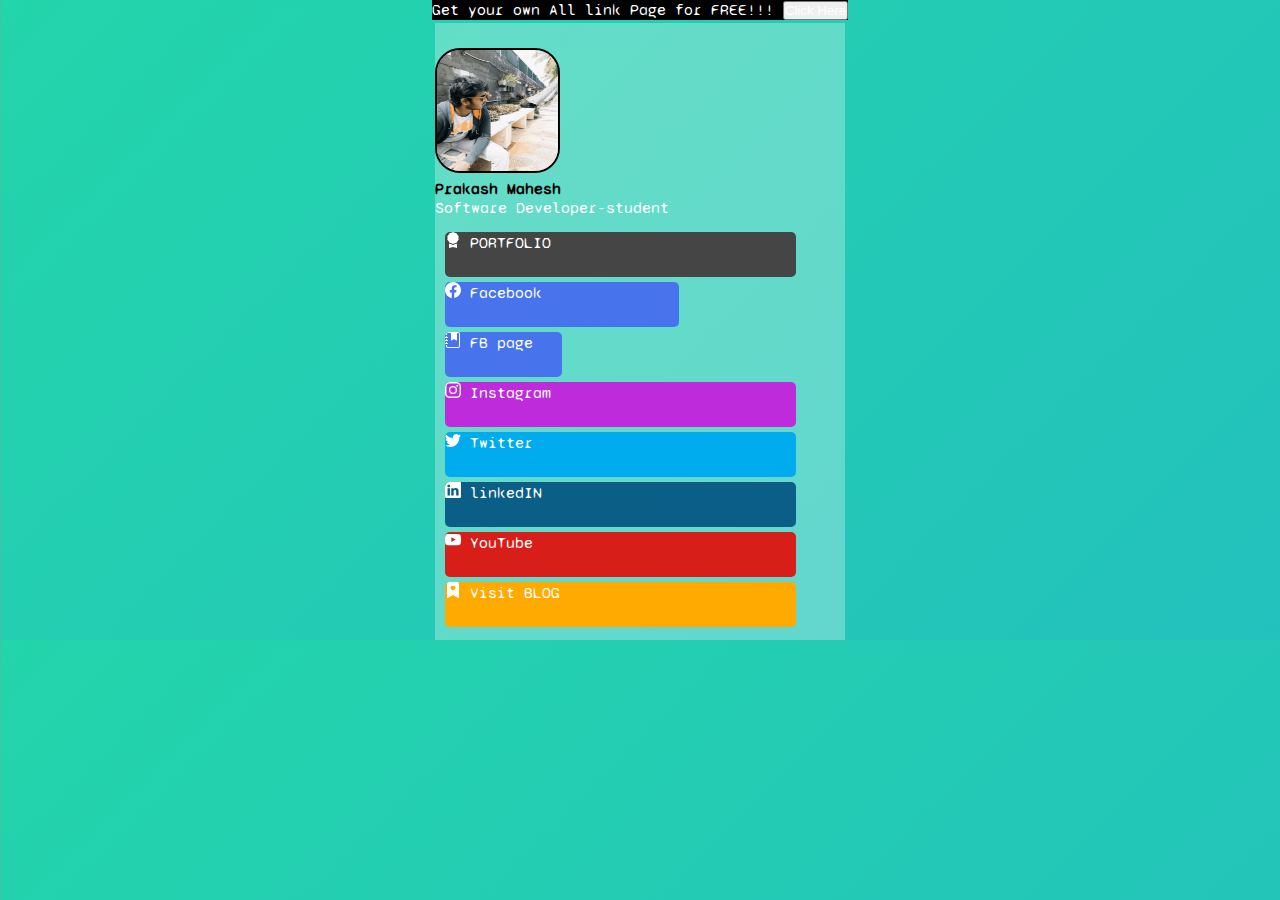
==== index.html @ abde471d "first" ====
<!DOCTYPE html>
<html lang="en">

<head>
    <meta charset="UTF-8">
    <meta http-equiv="X-UA-Compatible" content="IE=edge">
    <meta name="viewport" content="width=device-width, initial-scale=1.0">
    <link rel="stylesheet" href="style.css">
    <link href="https://fonts.googleapis.com/icon?family=Material+Icons" rel="stylesheet">
    <link href="https://cdn.jsdelivr.net/npm/bootstrap@5.0.2/dist/css/bootstrap.min.css" rel="stylesheet"
        integrity="sha384-EVSTQN3/azprG1Anm3QDgpJLIm9Nao0Yz1ztcQTwFspd3yD65VohhpuuCOmLASjC" crossorigin="anonymous">
    <title>My-all link page</title>
</head>

<body>
    <header>
        Get your own All link Page for FREE!!!
        <a href="contruction.html" target="_blank">
            <button type="button" class="btn btn-outline-light" id="here">Click Here</button>
        </a>
    </header>
    <div class="body text-center">
        <div class="text-center">
            <img src="/img/download.png" alt="icon" class="icon">
        </div>
        <div class="des text-center">
            <div class="name">Prakash Mahesh</div>
            <div class="job">Software Developer-student</div>
        </div>
        <div class="cont">
            <a href="http://diino.rf.gd/port/?i=1" target="_blank">
                <div type="button" class="btn" id="port">
                    <svg xmlns="http://www.w3.org/2000/svg" width="16" height="16" fill="currentColor"
                        class="bi bi-award-fill" viewBox="0 0 16 16">
                        <path
                            d="m8 0 1.669.864 1.858.282.842 1.68 1.337 1.32L13.4 6l.306 1.854-1.337 1.32-.842 1.68-1.858.282L8 12l-1.669-.864-1.858-.282-.842-1.68-1.337-1.32L2.6 6l-.306-1.854 1.337-1.32.842-1.68L6.331.864 8 0z" />
                        <path d="M4 11.794V16l4-1 4 1v-4.206l-2.018.306L8 13.126 6.018 12.1 4 11.794z" />
                    </svg>
                    PORTFOLIO
                </div>
            </a>
            <div class="container">
                <a href="https://www.facebook.com/profile.php?id=100039375408764" target="_blank">
                    <div type="button" class="btn" id="fb">
                        <svg xmlns="http://www.w3.org/2000/svg" width="16" height="16" fill="currentColor"
                            class="bi bi-facebook" viewBox="0 0 16 16">
                            <path
                                d="M16 8.049c0-4.446-3.582-8.05-8-8.05C3.58 0-.002 3.603-.002 8.05c0 4.017 2.926 7.347 6.75 7.951v-5.625h-2.03V8.05H6.75V6.275c0-2.017 1.195-3.131 3.022-3.131.876 0 1.791.157 1.791.157v1.98h-1.009c-.993 0-1.303.621-1.303 1.258v1.51h2.218l-.354 2.326H9.25V16c3.824-.604 6.75-3.934 6.75-7.951z" />
                        </svg>
                        Facebook
                    </div>
                </a>
                <a href="contruction.html" target="_blank">
                    <div type="button" class="btn text-nowrap" id="fbpg">
                        <svg xmlns="http://www.w3.org/2000/svg" width="16" height="16" fill="currentColor"
                            class="bi bi-journal-bookmark-fill" viewBox="0 0 16 16">
                            <path fill-rule="evenodd"
                                d="M6 1h6v7a.5.5 0 0 1-.757.429L9 7.083 6.757 8.43A.5.5 0 0 1 6 8V1z" />
                            <path
                                d="M3 0h10a2 2 0 0 1 2 2v12a2 2 0 0 1-2 2H3a2 2 0 0 1-2-2v-1h1v1a1 1 0 0 0 1 1h10a1 1 0 0 0 1-1V2a1 1 0 0 0-1-1H3a1 1 0 0 0-1 1v1H1V2a2 2 0 0 1 2-2z" />
                            <path
                                d="M1 5v-.5a.5.5 0 0 1 1 0V5h.5a.5.5 0 0 1 0 1h-2a.5.5 0 0 1 0-1H1zm0 3v-.5a.5.5 0 0 1 1 0V8h.5a.5.5 0 0 1 0 1h-2a.5.5 0 0 1 0-1H1zm0 3v-.5a.5.5 0 0 1 1 0v.5h.5a.5.5 0 0 1 0 1h-2a.5.5 0 0 1 0-1H1z" />
                        </svg>
                        FB page
                    </div>
                </a>
            </div>
            <a href="https://www.instagram.com/diino_the_dev/" target="_blank">
                <div type="button" class="btn" id="insta">
                    <svg xmlns="http://www.w3.org/2000/svg" width="16" height="16" fill="currentColor"
                        class="bi bi-instagram" viewBox="0 0 16 16">
                        <path
                            d="M8 0C5.829 0 5.556.01 4.703.048 3.85.088 3.269.222 2.76.42a3.917 3.917 0 0 0-1.417.923A3.927 3.927 0 0 0 .42 2.76C.222 3.268.087 3.85.048 4.7.01 5.555 0 5.827 0 8.001c0 2.172.01 2.444.048 3.297.04.852.174 1.433.372 1.942.205.526.478.972.923 1.417.444.445.89.719 1.416.923.51.198 1.09.333 1.942.372C5.555 15.99 5.827 16 8 16s2.444-.01 3.298-.048c.851-.04 1.434-.174 1.943-.372a3.916 3.916 0 0 0 1.416-.923c.445-.445.718-.891.923-1.417.197-.509.332-1.09.372-1.942C15.99 10.445 16 10.173 16 8s-.01-2.445-.048-3.299c-.04-.851-.175-1.433-.372-1.941a3.926 3.926 0 0 0-.923-1.417A3.911 3.911 0 0 0 13.24.42c-.51-.198-1.092-.333-1.943-.372C10.443.01 10.172 0 7.998 0h.003zm-.717 1.442h.718c2.136 0 2.389.007 3.232.046.78.035 1.204.166 1.486.275.373.145.64.319.92.599.28.28.453.546.598.92.11.281.24.705.275 1.485.039.843.047 1.096.047 3.231s-.008 2.389-.047 3.232c-.035.78-.166 1.203-.275 1.485a2.47 2.47 0 0 1-.599.919c-.28.28-.546.453-.92.598-.28.11-.704.24-1.485.276-.843.038-1.096.047-3.232.047s-2.39-.009-3.233-.047c-.78-.036-1.203-.166-1.485-.276a2.478 2.478 0 0 1-.92-.598 2.48 2.48 0 0 1-.6-.92c-.109-.281-.24-.705-.275-1.485-.038-.843-.046-1.096-.046-3.233 0-2.136.008-2.388.046-3.231.036-.78.166-1.204.276-1.486.145-.373.319-.64.599-.92.28-.28.546-.453.92-.598.282-.11.705-.24 1.485-.276.738-.034 1.024-.044 2.515-.045v.002zm4.988 1.328a.96.96 0 1 0 0 1.92.96.96 0 0 0 0-1.92zm-4.27 1.122a4.109 4.109 0 1 0 0 8.217 4.109 4.109 0 0 0 0-8.217zm0 1.441a2.667 2.667 0 1 1 0 5.334 2.667 2.667 0 0 1 0-5.334z" />
                    </svg>
                    Instagram
                </div>
            </a>
            <a href="contruction.html" target="_blank">
                <div type="button" class="btn" id="twitt">
                    <svg xmlns="http://www.w3.org/2000/svg" width="16" height="16" fill="currentColor"
                        class="bi bi-twitter" viewBox="0 0 16 16">
                        <path
                            d="M5.026 15c6.038 0 9.341-5.003 9.341-9.334 0-.14 0-.282-.006-.422A6.685 6.685 0 0 0 16 3.542a6.658 6.658 0 0 1-1.889.518 3.301 3.301 0 0 0 1.447-1.817 6.533 6.533 0 0 1-2.087.793A3.286 3.286 0 0 0 7.875 6.03a9.325 9.325 0 0 1-6.767-3.429 3.289 3.289 0 0 0 1.018 4.382A3.323 3.323 0 0 1 .64 6.575v.045a3.288 3.288 0 0 0 2.632 3.218 3.203 3.203 0 0 1-.865.115 3.23 3.23 0 0 1-.614-.057 3.283 3.283 0 0 0 3.067 2.277A6.588 6.588 0 0 1 .78 13.58a6.32 6.32 0 0 1-.78-.045A9.344 9.344 0 0 0 5.026 15z" />
                    </svg>
                    Twitter
                </div>
            </a>
            <a href="https://www.linkedin.com/in/prakash-mahesh-263726227/" target="_blank">
                <div type="button" class="btn" id="linked">
                    <svg xmlns="http://www.w3.org/2000/svg" width="16" height="16" fill="currentColor"
                        class="bi bi-linkedin" viewBox="0 0 16 16">
                        <path
                            d="M0 1.146C0 .513.526 0 1.175 0h13.65C15.474 0 16 .513 16 1.146v13.708c0 .633-.526 1.146-1.175 1.146H1.175C.526 16 0 15.487 0 14.854V1.146zm4.943 12.248V6.169H2.542v7.225h2.401zm-1.2-8.212c.837 0 1.358-.554 1.358-1.248-.015-.709-.52-1.248-1.342-1.248-.822 0-1.359.54-1.359 1.248 0 .694.521 1.248 1.327 1.248h.016zm4.908 8.212V9.359c0-.216.016-.432.08-.586.173-.431.568-.878 1.232-.878.869 0 1.216.662 1.216 1.634v3.865h2.401V9.25c0-2.22-1.184-3.252-2.764-3.252-1.274 0-1.845.7-2.165 1.193v.025h-.016a5.54 5.54 0 0 1 .016-.025V6.169h-2.4c.03.678 0 7.225 0 7.225h2.4z" />
                    </svg>
                    linkedIN
                </div>
            </a>
            <a href="contruction.html" target="_blank">
                <div type="button" class="btn" id="yt">
                    <svg xmlns="http://www.w3.org/2000/svg" width="16" height="16" fill="currentColor"
                        class="bi bi-youtube" viewBox="0 0 16 16">
                        <path
                            d="M8.051 1.999h.089c.822.003 4.987.033 6.11.335a2.01 2.01 0 0 1 1.415 1.42c.101.38.172.883.22 1.402l.01.104.022.26.008.104c.065.914.073 1.77.074 1.957v.075c-.001.194-.01 1.108-.082 2.06l-.008.105-.009.104c-.05.572-.124 1.14-.235 1.558a2.007 2.007 0 0 1-1.415 1.42c-1.16.312-5.569.334-6.18.335h-.142c-.309 0-1.587-.006-2.927-.052l-.17-.006-.087-.004-.171-.007-.171-.007c-1.11-.049-2.167-.128-2.654-.26a2.007 2.007 0 0 1-1.415-1.419c-.111-.417-.185-.986-.235-1.558L.09 9.82l-.008-.104A31.4 31.4 0 0 1 0 7.68v-.123c.002-.215.01-.958.064-1.778l.007-.103.003-.052.008-.104.022-.26.01-.104c.048-.519.119-1.023.22-1.402a2.007 2.007 0 0 1 1.415-1.42c.487-.13 1.544-.21 2.654-.26l.17-.007.172-.006.086-.003.171-.007A99.788 99.788 0 0 1 7.858 2h.193zM6.4 5.209v4.818l4.157-2.408L6.4 5.209z" />
                    </svg>
                    YouTube
                </div>
            </a>
            <a href="contruction.html" target="_blank">
                <div type="button" class="btn" id="Blog">
                    <svg xmlns="http://www.w3.org/2000/svg" width="16" height="16" fill="currentColor"
                        class="bi bi-bookmark-heart-fill" viewBox="0 0 16 16">
                        <path
                            d="M2 15.5a.5.5 0 0 0 .74.439L8 13.069l5.26 2.87A.5.5 0 0 0 14 15.5V2a2 2 0 0 0-2-2H4a2 2 0 0 0-2 2v13.5zM8 4.41c1.387-1.425 4.854 1.07 0 4.277C3.146 5.48 6.613 2.986 8 4.412z" />
                    </svg>
                    Visit BLOG
                </div>
            </a>
        </div>
    </div>
    <script src="https://cdn.jsdelivr.net/npm/@popperjs/core@2.9.2/dist/umd/popper.min.js"
        integrity="sha384-IQsoLXl5PILFhosVNubq5LC7Qb9DXgDA9i+tQ8Zj3iwWAwPtgFTxbJ8NT4GN1R8p"
        crossorigin="anonymous"></script>
    <script src="https://cdn.jsdelivr.net/npm/bootstrap@5.0.2/dist/js/bootstrap.min.js"
        integrity="sha384-cVKIPhGWiC2Al4u+LWgxfKTRIcfu0JTxR+EQDz/bgldoEyl4H0zUF0QKbrJ0EcQF"
        crossorigin="anonymous"></script>
</body>

</html>
---- style.css ----
@import url('https://fonts.googleapis.com/css2?family=Syne+Mono&display=swap');

* {
    margin: 0;
    padding: 0;
    box-sizing: border-box;
    color: white;
    overflow-x: hidden;
}

html {
    font-family: 'Syne Mono', monospace;
}
::-webkit-scrollbar {
    width: 0;
    background: transparent;
}


li {
    list-style: none;
}

a, a:hover, a:focus, a:active {
    text-decoration: none;
    color: inherit;
}

header{
    background-color: black;
    color: white;
    text-align: center;
}



body {
	background: linear-gradient(-45deg, #ee7752, #e73c7e, #23a6d5, #23d5ab);
	background-size: 1000% 100%;
	animation: gradient 15s ease infinite;
    display: grid;
    justify-content: center;
}

@keyframes gradient {
	0% {
		background-position: 0% 50%;
	}
	50% {
		background-position: 100% 50%;
	}
	100% {
		background-position: 0% 50%;
	}
}

.body{
    margin: 3px;
    width: auto;
    height: 100%;
    background-color: rgba(255, 255, 255, 0.295);
    /* border: 1px solid; */
}

.icon{
    height: 125px;
    width: 125px;
    border: solid 2px black;
    border-radius: 25px;
    margin-top: 25px;
}

.name{
    font-weight: 1000;
    margin-top: 2px;
    color: black;
}

.cont{
    padding: 10px;
}

#port{
    height: 45px;
    width: 90%;
    border-radius: 5px;
    margin-top: 5px;
    background-color: #454545;
    color: white;
    justify-items: center;
}
#fb{
    height: 45px;
    width: 60%;
    border-radius: 5px;
    margin-top: 5px;
    background-color: #4773ec;
    color: white;
}

#fbpg{
    height: 45px;
    width: 30%;
    border-radius: 5px;
    margin-top: 5px;
    background-color: #4773ec;
    color: white;
}

#insta{
    height: 45px;
    width: 90%;
    border-radius: 5px;
    margin-top: 5px;
    background-color: #be2bdb;
    color: white;
}

#twitt{
    height: 45px;
    width: 90%;
    border-radius: 5px;
    margin-top: 5px;
    background-color: #00acee;
    color: white;
}

#linked{
    height: 45px;
    width: 90%;
    border-radius: 5px;
    margin-top: 5px;
    background-color: #0b5e86;
    color: white;
}

#yt{
    height: 45px;
    width: 90%;
    border-radius: 5px;
    margin-top: 5px;
    background-color: #d71e18;
    color: white;
}

#Blog{
    height: 45px;
    width: 90%;
    border-radius: 5px;
    margin-top: 5px;
    background-color: #ffaa00;
    color: white;
}
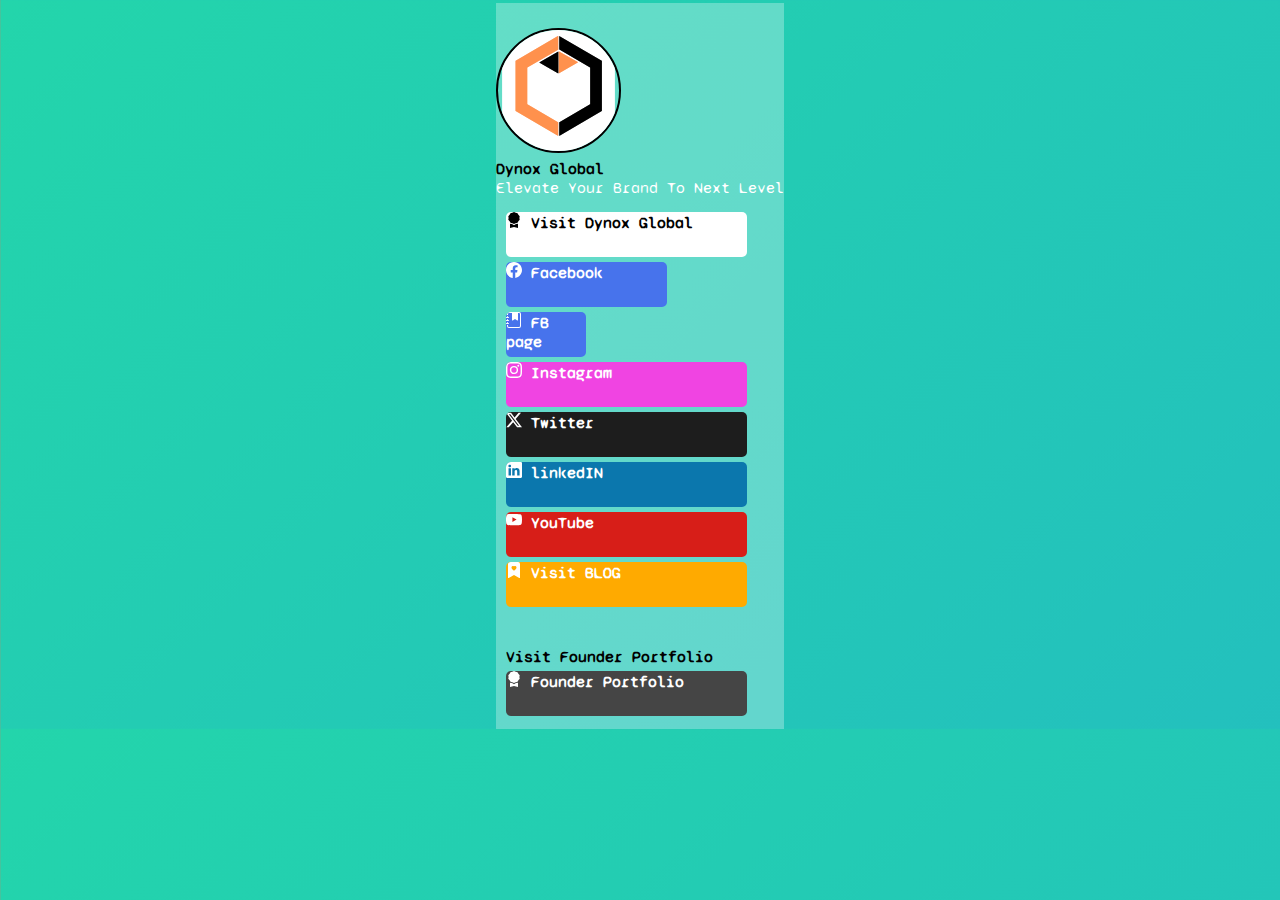
==== commit a8a407fb: "final" ====
--- a/index.html
+++ b/index.html
@@ -9,34 +9,30 @@
     <link href="https://fonts.googleapis.com/icon?family=Material+Icons" rel="stylesheet">
     <link href="https://cdn.jsdelivr.net/npm/bootstrap@5.0.2/dist/css/bootstrap.min.css" rel="stylesheet"
         integrity="sha384-EVSTQN3/azprG1Anm3QDgpJLIm9Nao0Yz1ztcQTwFspd3yD65VohhpuuCOmLASjC" crossorigin="anonymous">
-    <title>My-all link page</title>
+    <title>Links Dynox Global</title>
 </head>
 
 <body>
-    <header>
-        Get your own All link Page for FREE!!!
-        <a href="contruction.html" target="_blank">
-            <button type="button" class="btn btn-outline-light" id="here">Click Here</button>
-        </a>
-    </header>
+    
     <div class="body text-center">
         <div class="text-center">
-            <img src="/img/download.png" alt="icon" class="icon">
+            <img src="/img/Dynox Global - Icon.svg" alt="icon" class="icon">
         </div>
         <div class="des text-center">
-            <div class="name">Prakash Mahesh</div>
-            <div class="job">Software Developer-student</div>
+            <div class="name">Dynox Global</div>
+            <div class="job">Elevate Your Brand To Next Level</div>
         </div>
+        
         <div class="cont">
-            <a href="http://diino.rf.gd/port/?i=1" target="_blank">
+            <a href="https://dynoxglobal.com/" target="_blank">
                 <div type="button" class="btn" id="port">
-                    <svg xmlns="http://www.w3.org/2000/svg" width="16" height="16" fill="currentColor"
+                    <svg xmlns="http://www.w3.org/2000/svg" width="16" height="16" 
                         class="bi bi-award-fill" viewBox="0 0 16 16">
                         <path
                             d="m8 0 1.669.864 1.858.282.842 1.68 1.337 1.32L13.4 6l.306 1.854-1.337 1.32-.842 1.68-1.858.282L8 12l-1.669-.864-1.858-.282-.842-1.68-1.337-1.32L2.6 6l-.306-1.854 1.337-1.32.842-1.68L6.331.864 8 0z" />
                         <path d="M4 11.794V16l4-1 4 1v-4.206l-2.018.306L8 13.126 6.018 12.1 4 11.794z" />
                     </svg>
-                    PORTFOLIO
+                    Visit Dynox Global
                 </div>
             </a>
             <div class="container">
@@ -50,7 +46,7 @@
                         Facebook
                     </div>
                 </a>
-                <a href="contruction.html" target="_blank">
+                <a href="https://www.facebook.com/profile.php?id=100081970210251" target="_blank">
                     <div type="button" class="btn text-nowrap" id="fbpg">
                         <svg xmlns="http://www.w3.org/2000/svg" width="16" height="16" fill="currentColor"
                             class="bi bi-journal-bookmark-fill" viewBox="0 0 16 16">
@@ -65,7 +61,7 @@
                     </div>
                 </a>
             </div>
-            <a href="https://www.instagram.com/diino_the_dev/" target="_blank">
+            <a href="https://www.instagram.com/dynox_prakash/" target="_blank">
                 <div type="button" class="btn" id="insta">
                     <svg xmlns="http://www.w3.org/2000/svg" width="16" height="16" fill="currentColor"
                         class="bi bi-instagram" viewBox="0 0 16 16">
@@ -75,17 +71,15 @@
                     Instagram
                 </div>
             </a>
-            <a href="contruction.html" target="_blank">
+            <a href="https://twitter.com/dynox_prakash" target="_blank">
                 <div type="button" class="btn" id="twitt">
-                    <svg xmlns="http://www.w3.org/2000/svg" width="16" height="16" fill="currentColor"
-                        class="bi bi-twitter" viewBox="0 0 16 16">
-                        <path
-                            d="M5.026 15c6.038 0 9.341-5.003 9.341-9.334 0-.14 0-.282-.006-.422A6.685 6.685 0 0 0 16 3.542a6.658 6.658 0 0 1-1.889.518 3.301 3.301 0 0 0 1.447-1.817 6.533 6.533 0 0 1-2.087.793A3.286 3.286 0 0 0 7.875 6.03a9.325 9.325 0 0 1-6.767-3.429 3.289 3.289 0 0 0 1.018 4.382A3.323 3.323 0 0 1 .64 6.575v.045a3.288 3.288 0 0 0 2.632 3.218 3.203 3.203 0 0 1-.865.115 3.23 3.23 0 0 1-.614-.057 3.283 3.283 0 0 0 3.067 2.277A6.588 6.588 0 0 1 .78 13.58a6.32 6.32 0 0 1-.78-.045A9.344 9.344 0 0 0 5.026 15z" />
-                    </svg>
+                    <svg xmlns="http://www.w3.org/2000/svg" width="16" height="16" fill="currentColor" class="bi bi-twitter-x" viewBox="0 0 16 16">
+                        <path d="M12.6.75h2.454l-5.36 6.142L16 15.25h-4.937l-3.867-5.07-4.425 5.07H.316l5.733-6.57L0 .75h5.063l3.495 4.633L12.601.75Zm-.86 13.028h1.36L4.323 2.145H2.865z"/>
+                      </svg>
                     Twitter
                 </div>
             </a>
-            <a href="https://www.linkedin.com/in/prakash-mahesh-263726227/" target="_blank">
+            <a href="https://www.linkedin.com/in/prakash-maheshwaran/" target="_blank">
                 <div type="button" class="btn" id="linked">
                     <svg xmlns="http://www.w3.org/2000/svg" width="16" height="16" fill="currentColor"
                         class="bi bi-linkedin" viewBox="0 0 16 16">
@@ -95,7 +89,7 @@
                     linkedIN
                 </div>
             </a>
-            <a href="contruction.html" target="_blank">
+            <a href="https://www.youtube.com/@Dynoxprakash" target="_blank">
                 <div type="button" class="btn" id="yt">
                     <svg xmlns="http://www.w3.org/2000/svg" width="16" height="16" fill="currentColor"
                         class="bi bi-youtube" viewBox="0 0 16 16">
@@ -105,7 +99,7 @@
                     YouTube
                 </div>
             </a>
-            <a href="contruction.html" target="_blank">
+            <a href="https://dynoxglobal.com/dynox-global-blog/" target="_blank">
                 <div type="button" class="btn" id="Blog">
                     <svg xmlns="http://www.w3.org/2000/svg" width="16" height="16" fill="currentColor"
                         class="bi bi-bookmark-heart-fill" viewBox="0 0 16 16">
@@ -113,6 +107,20 @@
                             d="M2 15.5a.5.5 0 0 0 .74.439L8 13.069l5.26 2.87A.5.5 0 0 0 14 15.5V2a2 2 0 0 0-2-2H4a2 2 0 0 0-2 2v13.5zM8 4.41c1.387-1.425 4.854 1.07 0 4.277C3.146 5.48 6.613 2.986 8 4.412z" />
                     </svg>
                     Visit BLOG
+                </div>
+            </a>
+            <br>
+            <br>
+            <div class="name">Visit Founder Portfolio</div>
+            <a href="https://prakash.dynoxglobal.com/" target="_blank">
+                <div type="button" class="btn" id="port1">
+                    <svg xmlns="http://www.w3.org/2000/svg" width="16" height="16" fill="currentColor"
+                        class="bi bi-award-fill" viewBox="0 0 16 16">
+                        <path
+                            d="m8 0 1.669.864 1.858.282.842 1.68 1.337 1.32L13.4 6l.306 1.854-1.337 1.32-.842 1.68-1.858.282L8 12l-1.669-.864-1.858-.282-.842-1.68-1.337-1.32L2.6 6l-.306-1.854 1.337-1.32.842-1.68L6.331.864 8 0z" />
+                        <path d="M4 11.794V16l4-1 4 1v-4.206l-2.018.306L8 13.126 6.018 12.1 4 11.794z" />
+                    </svg>
+                    Founder Portfolio
                 </div>
             </a>
         </div>
--- a/style.css
+++ b/style.css
@@ -66,7 +66,7 @@
     height: 125px;
     width: 125px;
     border: solid 2px black;
-    border-radius: 25px;
+    border-radius: 75px;
     margin-top: 25px;
 }
 
@@ -79,8 +79,17 @@
 .cont{
     padding: 10px;
 }
-
 #port{
+    height: 45px;
+    width: 90%;
+    border-radius: 5px;
+    margin-top: 5px;
+    background-color: #ffffff;
+    color: rgb(0, 0, 0);
+    justify-items: center;
+    font-weight: 700;
+}
+#port1{
     height: 45px;
     width: 90%;
     border-radius: 5px;
@@ -88,6 +97,7 @@
     background-color: #454545;
     color: white;
     justify-items: center;
+    font-weight: 700;
 }
 #fb{
     height: 45px;
@@ -96,6 +106,7 @@
     margin-top: 5px;
     background-color: #4773ec;
     color: white;
+    font-weight: 700;
 }
 
 #fbpg{
@@ -105,6 +116,7 @@
     margin-top: 5px;
     background-color: #4773ec;
     color: white;
+    font-weight: 700;
 }
 
 #insta{
@@ -112,8 +124,9 @@
     width: 90%;
     border-radius: 5px;
     margin-top: 5px;
-    background-color: #be2bdb;
+    background-color: #f044e2;
     color: white;
+    font-weight: 700;
 }
 
 #twitt{
@@ -121,8 +134,9 @@
     width: 90%;
     border-radius: 5px;
     margin-top: 5px;
-    background-color: #00acee;
+    background-color: #1d1d1d;
     color: white;
+    font-weight: 700;
 }
 
 #linked{
@@ -130,8 +144,9 @@
     width: 90%;
     border-radius: 5px;
     margin-top: 5px;
-    background-color: #0b5e86;
+    background-color: #0b77ad;
     color: white;
+    font-weight: 700;
 }
 
 #yt{
@@ -141,6 +156,7 @@
     margin-top: 5px;
     background-color: #d71e18;
     color: white;
+    font-weight: 700;
 }
 
 #Blog{
@@ -150,4 +166,5 @@
     margin-top: 5px;
     background-color: #ffaa00;
     color: white;
+    font-weight: 700;
 }